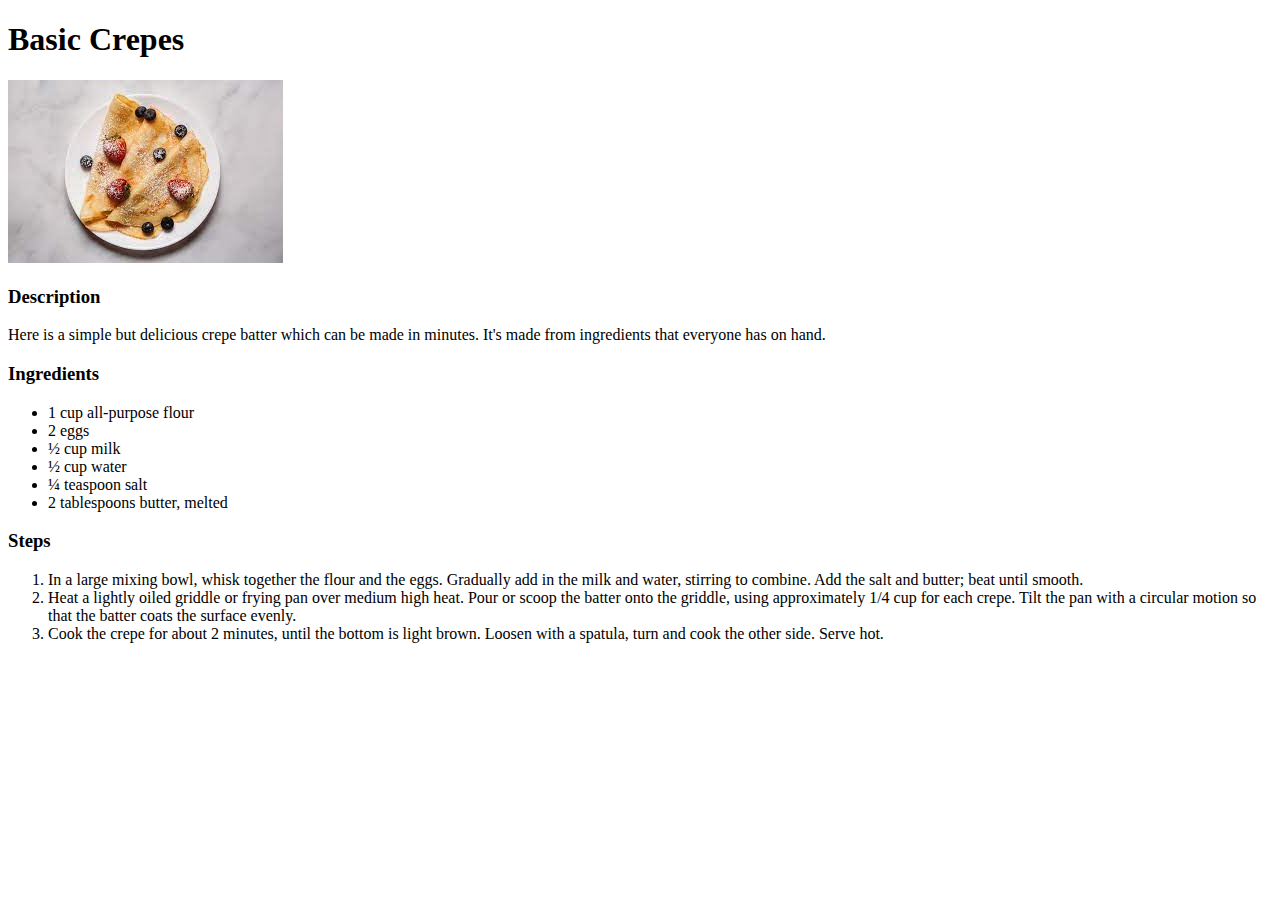
==== recipes/Basic Crepes.html @ 83271107 "added website containing recipes" ====
<!DOCTYPE html>
<html lang="en">
<head>
    <meta charset="UTF-8">
    <meta http-equiv="X-UA-Compatible" content="IE=edge">
    <meta name="viewport" content="width=device-width, initial-scale=1.0">
    <title>Basic Crepes</title>
</head>
<body>
    <h1>Basic Crepes</h1>
    <img src="../Recipe Photos/Crepe.jpeg" alt="A phot of Crepes">
    <h3>Description</h3>
    <p>Here is a simple but delicious crepe batter which can be made in minutes. It's made from ingredients that everyone has on hand. </p>
   
    <h3>Ingredients</h3>
    <ul>
        <li>1 cup all-purpose flour </li>
        <li>2 eggs </li>
        <li>½ cup milk </li>
        <li>½ cup water </li>
        <li>¼ teaspoon salt </li>
        <li>2 tablespoons butter, melted </li>
    </ul>
    <h3>Steps</h3>
    <ol>
        <li>In a large mixing bowl, whisk together the flour and the eggs. Gradually add in the milk and water, stirring to combine. Add the salt and butter; beat until smooth.</li>
        <li>Heat a lightly oiled griddle or frying pan over medium high heat. Pour or scoop the batter onto the griddle, using approximately 1/4 cup for each crepe. Tilt the pan with a circular motion so that the batter coats the surface evenly.</li>
        <li>Cook the crepe for about 2 minutes, until the bottom is light brown. Loosen with a spatula, turn and cook the other side. Serve hot.</li>
    </ol>


    
</body>
</html>
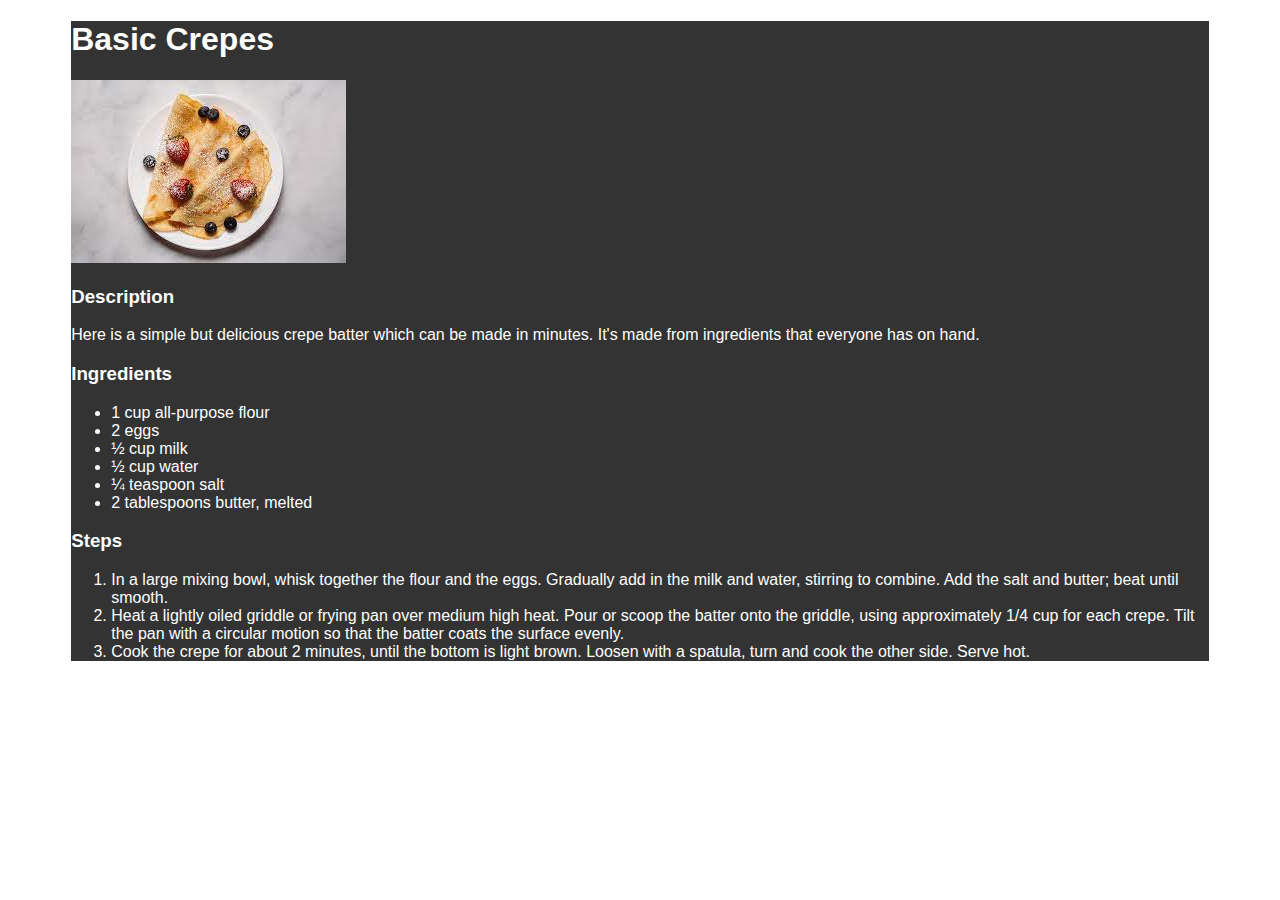
==== commit e1fd467e: "added styling to reccipe pages" ====
--- a/recipes/Basic Crepes.html
+++ b/recipes/Basic Crepes.html
@@ -1,12 +1,15 @@
 <!DOCTYPE html>
 <html lang="en">
 <head>
+    <link rel="stylesheet" href="../style.css">
     <meta charset="UTF-8">
     <meta http-equiv="X-UA-Compatible" content="IE=edge">
     <meta name="viewport" content="width=device-width, initial-scale=1.0">
     <title>Basic Crepes</title>
 </head>
 <body>
+    <div class="container">
+    <div class="box-1">
     <h1>Basic Crepes</h1>
     <img src="../Recipe Photos/Crepe.jpeg" alt="A phot of Crepes">
     <h3>Description</h3>
@@ -27,7 +30,8 @@
         <li>Heat a lightly oiled griddle or frying pan over medium high heat. Pour or scoop the batter onto the griddle, using approximately 1/4 cup for each crepe. Tilt the pan with a circular motion so that the batter coats the surface evenly.</li>
         <li>Cook the crepe for about 2 minutes, until the bottom is light brown. Loosen with a spatula, turn and cook the other side. Serve hot.</li>
     </ol>
-
+</div>
+</div>
 
     
 </body>
--- a/style.css
+++ b/style.css
@@ -0,0 +1,14 @@
+.container{
+    margin: auto;
+    width: 90%;
+}
+
+
+body{
+    font-family: sans-serif;
+
+}
+.box-1{
+    background-color: #333;
+    color: #fff;
+}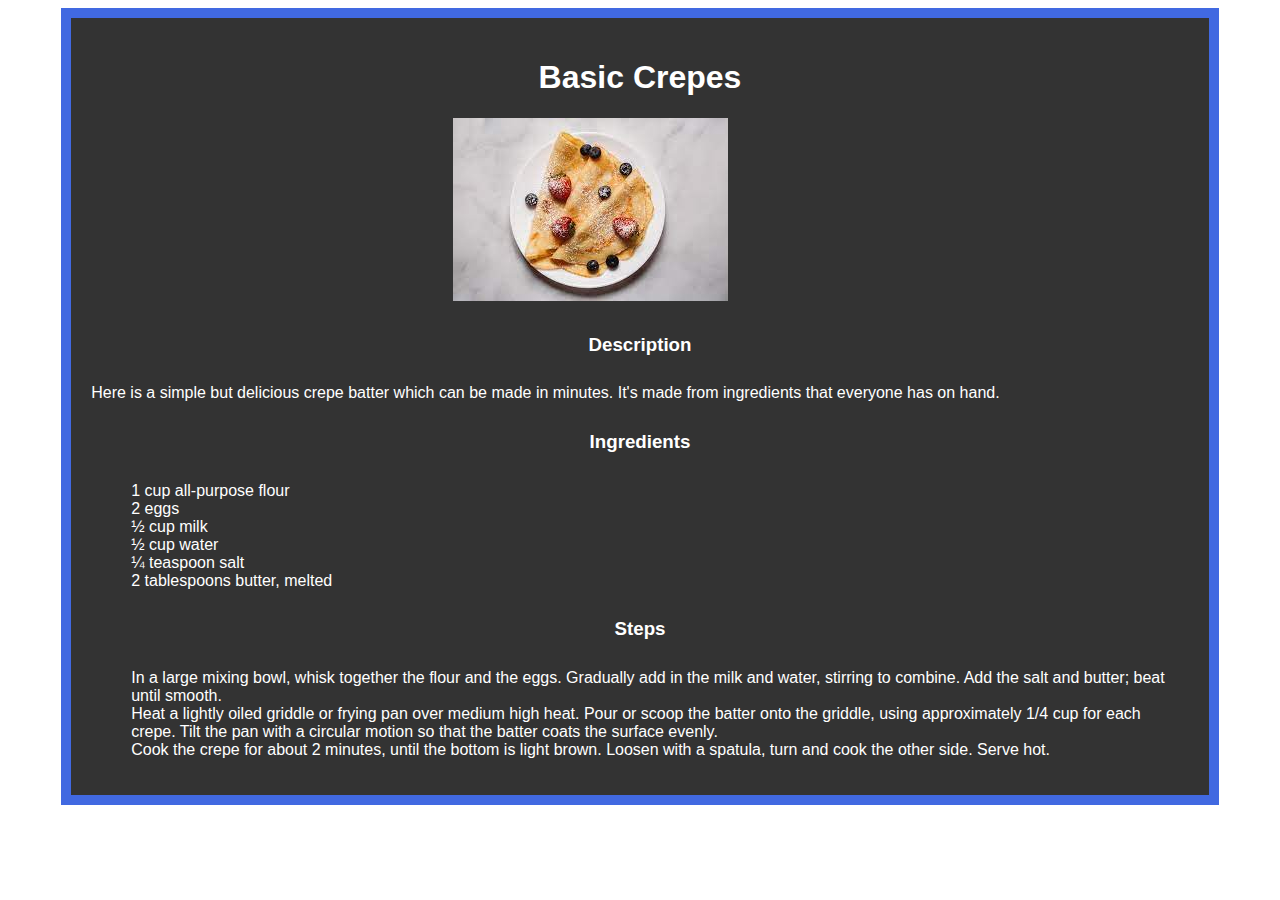
==== commit 4a96068e: "Added style to landing page and more styling to recipes" ====
--- a/recipes/Basic Crepes.html
+++ b/recipes/Basic Crepes.html
@@ -11,7 +11,9 @@
     <div class="container">
     <div class="box-1">
     <h1>Basic Crepes</h1>
+<div class="center">
     <img src="../Recipe Photos/Crepe.jpeg" alt="A phot of Crepes">
+</div>
     <h3>Description</h3>
     <p>Here is a simple but delicious crepe batter which can be made in minutes. It's made from ingredients that everyone has on hand. </p>
    
--- a/style.css
+++ b/style.css
@@ -1,14 +1,51 @@
+*{
+    font-family: sans-serif;
+}
+h1{
+    text-align: center;
+}
+
+h3{
+    text-align: center;
+    padding: 10px;
+}
+.center{
+
+    margin-left: 33%;
+}
+
 .container{
     margin: auto;
     width: 90%;
+    border: 10px royalblue solid;
+}
+a:link, a:visited{
+    background-color: #333;
+    color: white;
+    padding: 20px 30px;
+    text-align: center;
+    text-decoration: none;
+    display: inline-block;
+
+}
+li{
+    list-style-type:none;
+}
+.box-2{
+    text-align: center;
+    font-size: large;   
+    padding: 35%;
+    background-image: url("background.jpeg");
+    background-repeat: no-repeat;
+    background-size: cover;
+    
 }
 
 
-body{
-    font-family: sans-serif;
 
-}
 .box-1{
     background-color: #333;
     color: #fff;
+    padding: 20px;
+
 }